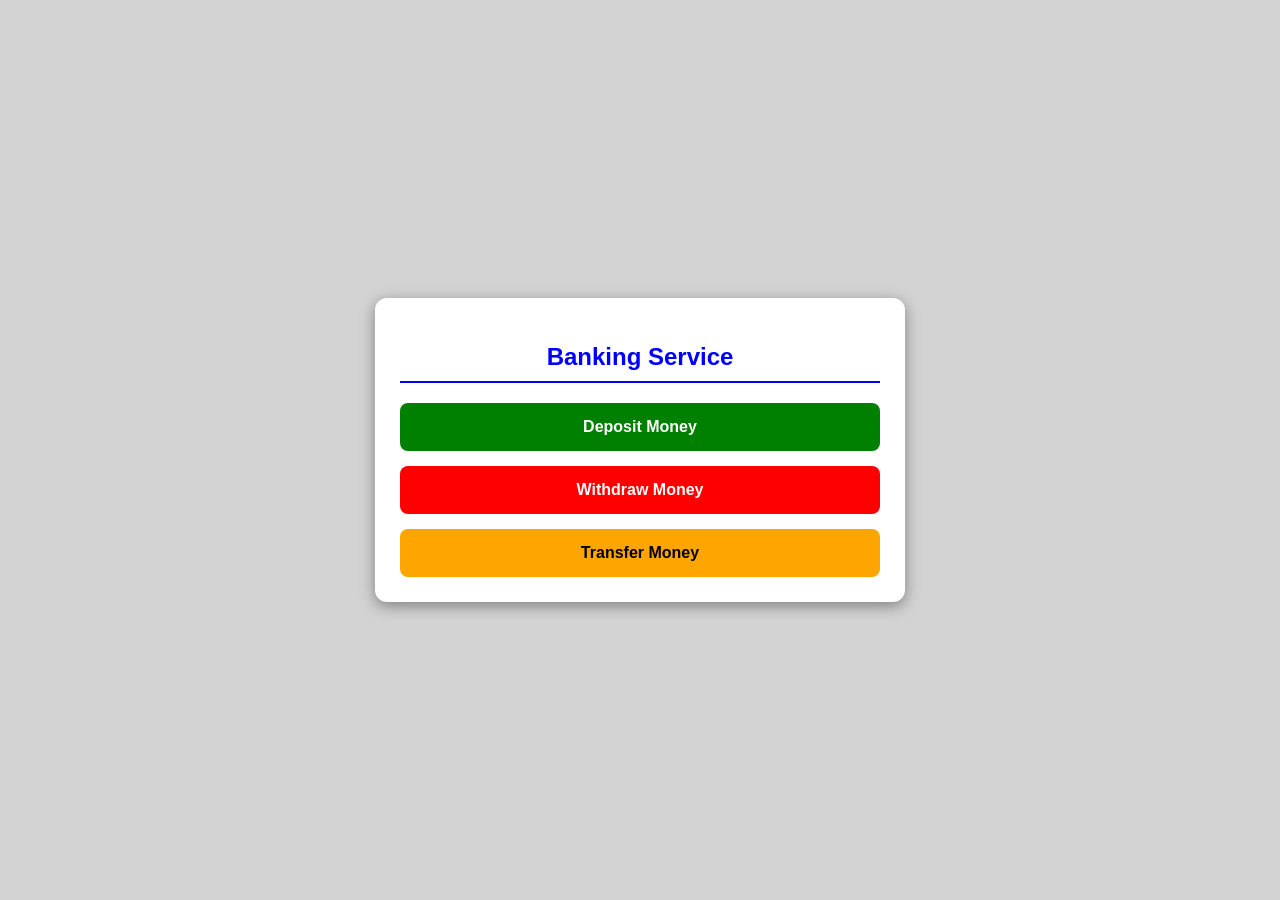
==== index.html @ bbfd21d1 "Rename banking-app.html to index.html" ====
<!DOCTYPE html>
<html lang="en">
<head>
   
    <meta charset="UTF-8">
    <title>Banking Service - Advanced</title>
    <style>
        body {
            background-color: lightgray;
            display: flex;
            justify-content: center;
            align-items: center;
            min-height: 100vh;
            margin: 0;
            font-family: sans-serif;
        }
        .container {
            background: white;
            width: 480px;
            padding: 25px;
            box-shadow: 0 4px 15px gray;
            border-radius: 12px;
        }
        .page { display: none; }
        .active { display: block; }
        
        h2 { color: blue; text-align: center; border-bottom: 2px solid blue; padding-bottom: 10px; }
        
        .menu-box { display: flex; flex-direction: column; gap: 15px; }
        
        .link-btn {
            background: green; color: white; padding: 15px;
            text-decoration: none; border-radius: 8px; font-weight: bold;
            cursor: pointer; text-align: center;
        }
        .link-btn:hover { opacity: 0.8; }
        
        .form-group { text-align: left; margin-bottom: 15px; }
        label { font-size: 13px; font-weight: bold; color: dimgray; display: block; margin-bottom: 4px; }
        
        input {
            width: 100%; padding: 12px; border: 1px solid silver;
            border-radius: 5px; box-sizing: border-box;
        }
        input:invalid, .error { border-color: red !important; }
        
        .actions { margin-top: 20px; display: flex; gap: 10px; }
        
        .submit-btn { background: blue; color: white; border: none; padding: 12px; flex: 2; border-radius: 5px; cursor: pointer; font-weight: bold; }
        .back-btn { background: gray; color: white; border: none; padding: 12px; flex: 1; border-radius: 5px; cursor: pointer; }
        
        #receipt {
            background: honeydew; padding: 20px; border: 2px dashed green;
            margin-top: 20px; display: none; color: black; border-radius: 8px;
            line-height: 1.6;
        }
    </style>
</head>
<body>

    <div class="container">
        
        <!-- Main Menu -->
        <div id="menu-page" class="page active">
            <h2>Banking Service</h2>
            <div class="menu-box">
                <div class="link-btn" onclick="showPage('deposit-page')">Deposit Money</div>
                <div class="link-btn" onclick="showPage('withdraw-page')" style="background: red;">Withdraw Money</div>
                <div class="link-btn" onclick="showPage('transfer-page')" style="background: orange; color: black;">Transfer Money</div>
            </div>
        </div>

        <!-- Deposit Page -->
        <div id="deposit-page" class="page">
            <h2>Deposit Form</h2>
            <div class="form-group">
                <label>First Name</label>
                <input type="text" id="d-fname" required>
            </div>
            <div class="form-group">
                <label>Last Name</label>
                <input type="text" id="d-lname" required>
            </div>
            <div class="form-group">
                <label>Account Number (13 digits)</label>
                <input type="text" id="d-acc" maxlength="13" required>
            </div>
            <div class="form-group">
                <label>Amount (ETB)</label>
                <input type="number" id="d-amt" min="1" max="5000000" required>
            </div>
            <div class="form-group">
                <label>Signature</label>
                <input type="text" id="d-sig" required>
            </div>
            <div class="actions">
                <button class="back-btn" onclick="showPage('menu-page')">Back</button>
                <button class="submit-btn" onclick="validateForm('deposit')">Submit Deposit</button>
            </div>
        </div>

        <!-- Withdraw Page -->
        <div id="withdraw-page" class="page">
            <h2>Withdraw Form</h2>
            <div class="form-group">
                <label>First Name</label>
                <input type="text" id="w-fname" required>
            </div>
            <div class="form-group">
                <label>Last Name</label>
                <input type="text" id="w-lname" required>
            </div>
            <div class="form-group">
                <label>Account Number (13 digits)</label>
                <input type="text" id="w-acc" maxlength="13" required>
            </div>
            <div class="form-group">
                <label>Amount (ETB)</label>
                <input type="number" id="w-amt" min="1" max="5000000" required>
            </div>
            <div class="form-group">
                <label>Signature</label>
                <input type="text" id="w-sig" required>
            </div>
            <div class="actions">
                <button class="back-btn" onclick="showPage('menu-page')">Back</button>
                <button class="submit-btn" style="background: red;" onclick="validateForm('withdraw')">Submit Withdrawal</button>
            </div>
        </div>

        <!-- Transfer Page -->
        <div id="transfer-page" class="page">
            <h2>Transfer Form</h2>
            <!-- Sender -->
            <div class="form-group">
                <label>Sender First Name</label>
                <input type="text" id="t-fname" required>
            </div>
            <div class="form-group">
                <label>Sender Last Name</label>
                <input type="text" id="t-lname" required>
            </div>
            <div class="form-group">
                <label>Sender Account Number (13 digits)</label>
                <input type="text" id="t-acc" maxlength="13" required>
            </div>
            
            <!-- Receiver -->
            <div class="form-group">
                <label>Receiver First Name</label>
                <input type="text" id="t-rfname" required>
            </div>
            <div class="form-group">
                <label>Receiver Last Name</label>
                <input type="text" id="t-rlname" required>
            </div>
            <div class="form-group">
                <label>Receiver Account Number (13 digits)</label>
                <input type="text" id="t-racc" maxlength="13" required>
            </div>
            
            <div class="form-group">
                <label>Amount (ETB)</label>
                <input type="number" id="t-amt" min="1" max="5000000" required>
            </div>
            <div class="actions">
                <button class="back-btn" onclick="showPage('menu-page')">Back</button>
                <button class="submit-btn" style="background: orange; color: black;" onclick="validateTransfer()">Submit Transfer</button>
            </div>
        </div>

        <div id="receipt"></div>
    </div>

    <script>
        function showPage(pageId) {
            document.querySelectorAll('.page').forEach(page => page.classList.remove('active'));
            document.getElementById(pageId).classList.add('active');
            document.getElementById('receipt').style.display = 'none';
        }

        function isValidName(name) {
            return /^[a-zA-Z\s]{2,}$/.test(name.trim());
        }

        function isValidAccount(acc) {
            return /^\d{13}$/.test(acc.trim());
        }

        function validateForm(type) {
            let prefix = type === 'deposit' ? 'd-' : 'w-';
            let fname = document.getElementById(prefix + 'fname').value.trim();
            let lname = document.getElementById(prefix + 'lname').value.trim();
            let acc = document.getElementById(prefix + 'acc').value.trim();
            let amt = parseFloat(document.getElementById(prefix + 'amt').value);
            let sig = document.getElementById(prefix + 'sig').value.trim();

            if (!isValidName(fname) || !isValidName(lname)) {
                alert("First and Last names must be at least 2 letters each (letters and spaces only)!");
                return;
            }
            if (!isValidAccount(acc)) {
                alert("Account number must be exactly 13 digits!");
                return;
            }
            if (!amt || amt <= 0 || amt > 5000000) {
                alert("Amount must be between 1 and 5,000,000 ETB!");
                return;
            }
            if (sig.length < 3) {
                alert("Signature must be at least 3 characters!");
                return;
            }

            const now = new Date().toLocaleString();
            let receiptHTML = `
                <b>Transaction Successful! ✅</b><br><br>
                <strong>Type:</strong> ${type.toUpperCase()}<br>
                <strong>Name:</strong> ${fname} ${lname}<br>
                <strong>Account:</strong> ${acc}<br>
                <strong>Amount:</strong> ${amt} ETB<br>
                <strong>Signature:</strong> ${sig}<br>
                <strong>Date:</strong> ${now}<br><br>
                Thank you for using our banking service.
            `;
            document.getElementById('receipt').innerHTML = receiptHTML;
            document.getElementById('receipt').style.display = 'block';
        }

        function validateTransfer() {
            let fname = document.getElementById('t-fname').value.trim();
            let lname = document.getElementById('t-lname').value.trim();
            let acc = document.getElementById('t-acc').value.trim();
            let rfname = document.getElementById('t-rfname').value.trim();
            let rlname = document.getElementById('t-rlname').value.trim();
            let racc = document.getElementById('t-racc').value.trim();
            let amt = parseFloat(document.getElementById('t-amt').value);

            if (!isValidName(fname) || !isValidName(lname)) {
                alert("Sender First and Last names must be at least 2 letters each!");
                return;
            }
            if (!isValidAccount(acc)) {
                alert("Sender account number must be exactly 13 digits!");
                return;
            }
            if (!isValidName(rfname) || !isValidName(rlname)) {
                alert("Receiver First and Last names must be at least 2 letters each!");
                return;
            }
            if (!isValidAccount(racc)) {
                alert("Receiver account number must be exactly 13 digits!");
                return;
            }
            if (!amt || amt <= 0 || amt > 5000000) {
                alert("Amount must be between 1 and 5,000,000 ETB!");
                return;
            }

            const now = new Date().toLocaleString();
            let receiptHTML = `
                <b>Transfer Successful! ✅</b><br><br>
                <strong>Sender:</strong> ${fname} ${lname}<br>
                <strong>Sender Account:</strong> ${acc}<br>
                <strong>Receiver:</strong> ${rfname} ${rlname}<br>
                <strong>Receiver Account:</strong> ${racc}<br>
                <strong>Amount:</strong> ${amt} ETB<br>
                <strong>Date:</strong> ${now}<br><br>
                Transfer completed successfully.
            `;
            document.getElementById('receipt').innerHTML = receiptHTML;
            document.getElementById('receipt').style.display = 'block';
        }
    </script>
</body>
</html>
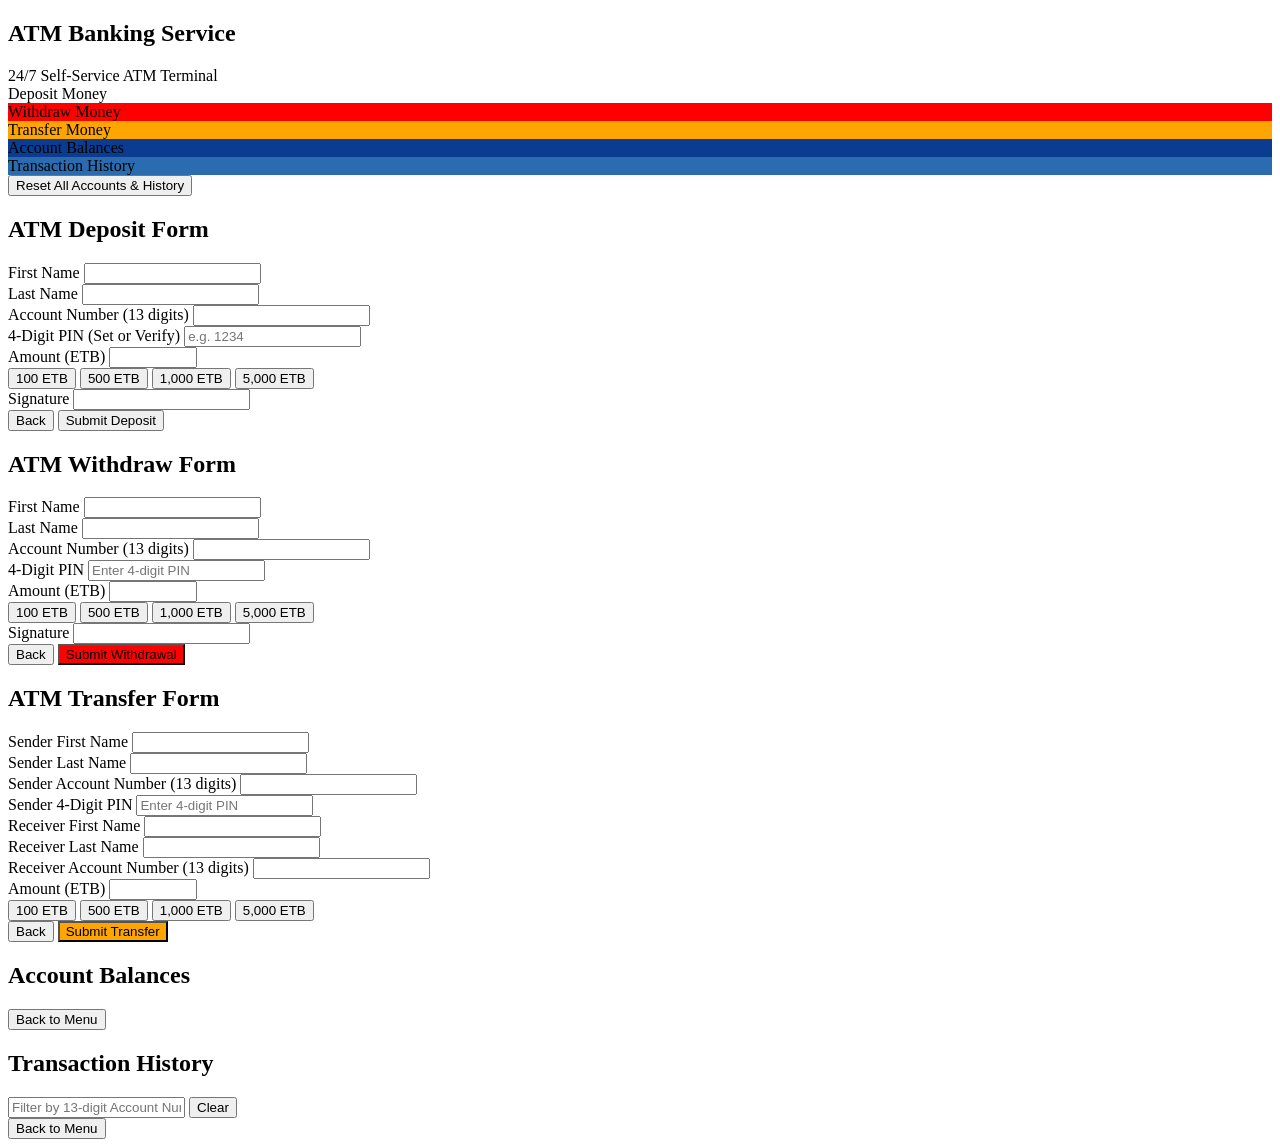
==== commit df0de8ee: "Update index.html" ====
--- a/index.html
+++ b/index.html
@@ -1,78 +1,33 @@
 <!DOCTYPE html>
 <html lang="en">
 <head>
-   
     <meta charset="UTF-8">
-    <title>Banking Service - Advanced</title>
-    <style>
-        body {
-            background-color: lightgray;
-            display: flex;
-            justify-content: center;
-            align-items: center;
-            min-height: 100vh;
-            margin: 0;
-            font-family: sans-serif;
-        }
-        .container {
-            background: white;
-            width: 480px;
-            padding: 25px;
-            box-shadow: 0 4px 15px gray;
-            border-radius: 12px;
-        }
-        .page { display: none; }
-        .active { display: block; }
-        
-        h2 { color: blue; text-align: center; border-bottom: 2px solid blue; padding-bottom: 10px; }
-        
-        .menu-box { display: flex; flex-direction: column; gap: 15px; }
-        
-        .link-btn {
-            background: green; color: white; padding: 15px;
-            text-decoration: none; border-radius: 8px; font-weight: bold;
-            cursor: pointer; text-align: center;
-        }
-        .link-btn:hover { opacity: 0.8; }
-        
-        .form-group { text-align: left; margin-bottom: 15px; }
-        label { font-size: 13px; font-weight: bold; color: dimgray; display: block; margin-bottom: 4px; }
-        
-        input {
-            width: 100%; padding: 12px; border: 1px solid silver;
-            border-radius: 5px; box-sizing: border-box;
-        }
-        input:invalid, .error { border-color: red !important; }
-        
-        .actions { margin-top: 20px; display: flex; gap: 10px; }
-        
-        .submit-btn { background: blue; color: white; border: none; padding: 12px; flex: 2; border-radius: 5px; cursor: pointer; font-weight: bold; }
-        .back-btn { background: gray; color: white; border: none; padding: 12px; flex: 1; border-radius: 5px; cursor: pointer; }
-        
-        #receipt {
-            background: honeydew; padding: 20px; border: 2px dashed green;
-            margin-top: 20px; display: none; color: black; border-radius: 8px;
-            line-height: 1.6;
-        }
-    </style>
+    <title>ATM Banking Service</title>
+    <link rel="stylesheet" href="style.css">
 </head>
 <body>
 
     <div class="container">
-        
+
         <!-- Main Menu -->
         <div id="menu-page" class="page active">
-            <h2>Banking Service</h2>
+            <h2>ATM Banking Service</h2>
+            <div class="atm-badge">24/7 Self-Service ATM Terminal</div>
+
             <div class="menu-box">
                 <div class="link-btn" onclick="showPage('deposit-page')">Deposit Money</div>
                 <div class="link-btn" onclick="showPage('withdraw-page')" style="background: red;">Withdraw Money</div>
                 <div class="link-btn" onclick="showPage('transfer-page')" style="background: orange; color: black;">Transfer Money</div>
+                <div class="link-btn" onclick="showPage('accounts-page')" style="background: #0a3d91;">Account Balances</div>
+                <div class="link-btn" onclick="showPage('history-page')" style="background: #2b6cb0;">Transaction History</div>
             </div>
+
+            <button class="reset-btn" onclick="resetBankData()">Reset All Accounts & History</button>
         </div>
 
         <!-- Deposit Page -->
         <div id="deposit-page" class="page">
-            <h2>Deposit Form</h2>
+            <h2>ATM Deposit Form</h2>
             <div class="form-group">
                 <label>First Name</label>
                 <input type="text" id="d-fname" required>
@@ -86,8 +41,18 @@
                 <input type="text" id="d-acc" maxlength="13" required>
             </div>
             <div class="form-group">
+                <label>4-Digit PIN (Set or Verify)</label>
+                <input type="password" id="d-pin" maxlength="4" placeholder="e.g. 1234" required>
+            </div>
+            <div class="form-group">
                 <label>Amount (ETB)</label>
                 <input type="number" id="d-amt" min="1" max="5000000" required>
+                <div class="quick-amounts">
+                    <button type="button" class="quick-btn" onclick="setQuickAmount('d-amt', 100)">100 ETB</button>
+                    <button type="button" class="quick-btn" onclick="setQuickAmount('d-amt', 500)">500 ETB</button>
+                    <button type="button" class="quick-btn" onclick="setQuickAmount('d-amt', 1000)">1,000 ETB</button>
+                    <button type="button" class="quick-btn" onclick="setQuickAmount('d-amt', 5000)">5,000 ETB</button>
+                </div>
             </div>
             <div class="form-group">
                 <label>Signature</label>
@@ -101,7 +66,7 @@
 
         <!-- Withdraw Page -->
         <div id="withdraw-page" class="page">
-            <h2>Withdraw Form</h2>
+            <h2>ATM Withdraw Form</h2>
             <div class="form-group">
                 <label>First Name</label>
                 <input type="text" id="w-fname" required>
@@ -115,8 +80,18 @@
                 <input type="text" id="w-acc" maxlength="13" required>
             </div>
             <div class="form-group">
+                <label>4-Digit PIN</label>
+                <input type="password" id="w-pin" maxlength="4" placeholder="Enter 4-digit PIN" required>
+            </div>
+            <div class="form-group">
                 <label>Amount (ETB)</label>
                 <input type="number" id="w-amt" min="1" max="5000000" required>
+                <div class="quick-amounts">
+                    <button type="button" class="quick-btn" onclick="setQuickAmount('w-amt', 100)">100 ETB</button>
+                    <button type="button" class="quick-btn" onclick="setQuickAmount('w-amt', 500)">500 ETB</button>
+                    <button type="button" class="quick-btn" onclick="setQuickAmount('w-amt', 1000)">1,000 ETB</button>
+                    <button type="button" class="quick-btn" onclick="setQuickAmount('w-amt', 5000)">5,000 ETB</button>
+                </div>
             </div>
             <div class="form-group">
                 <label>Signature</label>
@@ -130,8 +105,7 @@
 
         <!-- Transfer Page -->
         <div id="transfer-page" class="page">
-            <h2>Transfer Form</h2>
-            <!-- Sender -->
+            <h2>ATM Transfer Form</h2>
             <div class="form-group">
                 <label>Sender First Name</label>
                 <input type="text" id="t-fname" required>
@@ -144,8 +118,11 @@
                 <label>Sender Account Number (13 digits)</label>
                 <input type="text" id="t-acc" maxlength="13" required>
             </div>
-            
-            <!-- Receiver -->
+            <div class="form-group">
+                <label>Sender 4-Digit PIN</label>
+                <input type="password" id="t-pin" maxlength="4" placeholder="Enter 4-digit PIN" required>
+            </div>
+
             <div class="form-group">
                 <label>Receiver First Name</label>
                 <input type="text" id="t-rfname" required>
@@ -158,10 +135,16 @@
                 <label>Receiver Account Number (13 digits)</label>
                 <input type="text" id="t-racc" maxlength="13" required>
             </div>
-            
+
             <div class="form-group">
                 <label>Amount (ETB)</label>
                 <input type="number" id="t-amt" min="1" max="5000000" required>
+                <div class="quick-amounts">
+                    <button type="button" class="quick-btn" onclick="setQuickAmount('t-amt', 100)">100 ETB</button>
+                    <button type="button" class="quick-btn" onclick="setQuickAmount('t-amt', 500)">500 ETB</button>
+                    <button type="button" class="quick-btn" onclick="setQuickAmount('t-amt', 1000)">1,000 ETB</button>
+                    <button type="button" class="quick-btn" onclick="setQuickAmount('t-amt', 5000)">5,000 ETB</button>
+                </div>
             </div>
             <div class="actions">
                 <button class="back-btn" onclick="showPage('menu-page')">Back</button>
@@ -169,108 +152,31 @@
             </div>
         </div>
 
+        <!-- Accounts Balance Page -->
+        <div id="accounts-page" class="page">
+            <h2>Account Balances</h2>
+            <div id="accounts-list" class="list-box"></div>
+            <div class="actions">
+                <button class="back-btn" onclick="showPage('menu-page')">Back to Menu</button>
+            </div>
+        </div>
+
+        <!-- Transaction History Page -->
+        <div id="history-page" class="page">
+            <h2>Transaction History</h2>
+            <div class="filter-bar">
+                <input type="text" id="history-filter" maxlength="13" placeholder="Filter by 13-digit Account Number..." oninput="renderHistory()">
+                <button type="button" class="clear-filter-btn" onclick="clearHistoryFilter()">Clear</button>
+            </div>
+            <div id="history-list" class="list-box"></div>
+            <div class="actions">
+                <button class="back-btn" onclick="showPage('menu-page')">Back to Menu</button>
+            </div>
+        </div>
+
         <div id="receipt"></div>
     </div>
 
-    <script>
-        function showPage(pageId) {
-            document.querySelectorAll('.page').forEach(page => page.classList.remove('active'));
-            document.getElementById(pageId).classList.add('active');
-            document.getElementById('receipt').style.display = 'none';
-        }
-
-        function isValidName(name) {
-            return /^[a-zA-Z\s]{2,}$/.test(name.trim());
-        }
-
-        function isValidAccount(acc) {
-            return /^\d{13}$/.test(acc.trim());
-        }
-
-        function validateForm(type) {
-            let prefix = type === 'deposit' ? 'd-' : 'w-';
-            let fname = document.getElementById(prefix + 'fname').value.trim();
-            let lname = document.getElementById(prefix + 'lname').value.trim();
-            let acc = document.getElementById(prefix + 'acc').value.trim();
-            let amt = parseFloat(document.getElementById(prefix + 'amt').value);
-            let sig = document.getElementById(prefix + 'sig').value.trim();
-
-            if (!isValidName(fname) || !isValidName(lname)) {
-                alert("First and Last names must be at least 2 letters each (letters and spaces only)!");
-                return;
-            }
-            if (!isValidAccount(acc)) {
-                alert("Account number must be exactly 13 digits!");
-                return;
-            }
-            if (!amt || amt <= 0 || amt > 5000000) {
-                alert("Amount must be between 1 and 5,000,000 ETB!");
-                return;
-            }
-            if (sig.length < 3) {
-                alert("Signature must be at least 3 characters!");
-                return;
-            }
-
-            const now = new Date().toLocaleString();
-            let receiptHTML = `
-                <b>Transaction Successful! ✅</b><br><br>
-                <strong>Type:</strong> ${type.toUpperCase()}<br>
-                <strong>Name:</strong> ${fname} ${lname}<br>
-                <strong>Account:</strong> ${acc}<br>
-                <strong>Amount:</strong> ${amt} ETB<br>
-                <strong>Signature:</strong> ${sig}<br>
-                <strong>Date:</strong> ${now}<br><br>
-                Thank you for using our banking service.
-            `;
-            document.getElementById('receipt').innerHTML = receiptHTML;
-            document.getElementById('receipt').style.display = 'block';
-        }
-
-        function validateTransfer() {
-            let fname = document.getElementById('t-fname').value.trim();
-            let lname = document.getElementById('t-lname').value.trim();
-            let acc = document.getElementById('t-acc').value.trim();
-            let rfname = document.getElementById('t-rfname').value.trim();
-            let rlname = document.getElementById('t-rlname').value.trim();
-            let racc = document.getElementById('t-racc').value.trim();
-            let amt = parseFloat(document.getElementById('t-amt').value);
-
-            if (!isValidName(fname) || !isValidName(lname)) {
-                alert("Sender First and Last names must be at least 2 letters each!");
-                return;
-            }
-            if (!isValidAccount(acc)) {
-                alert("Sender account number must be exactly 13 digits!");
-                return;
-            }
-            if (!isValidName(rfname) || !isValidName(rlname)) {
-                alert("Receiver First and Last names must be at least 2 letters each!");
-                return;
-            }
-            if (!isValidAccount(racc)) {
-                alert("Receiver account number must be exactly 13 digits!");
-                return;
-            }
-            if (!amt || amt <= 0 || amt > 5000000) {
-                alert("Amount must be between 1 and 5,000,000 ETB!");
-                return;
-            }
-
-            const now = new Date().toLocaleString();
-            let receiptHTML = `
-                <b>Transfer Successful! ✅</b><br><br>
-                <strong>Sender:</strong> ${fname} ${lname}<br>
-                <strong>Sender Account:</strong> ${acc}<br>
-                <strong>Receiver:</strong> ${rfname} ${rlname}<br>
-                <strong>Receiver Account:</strong> ${racc}<br>
-                <strong>Amount:</strong> ${amt} ETB<br>
-                <strong>Date:</strong> ${now}<br><br>
-                Transfer completed successfully.
-            `;
-            document.getElementById('receipt').innerHTML = receiptHTML;
-            document.getElementById('receipt').style.display = 'block';
-        }
-    </script>
+    <script src="script.js"></script>
 </body>
 </html>
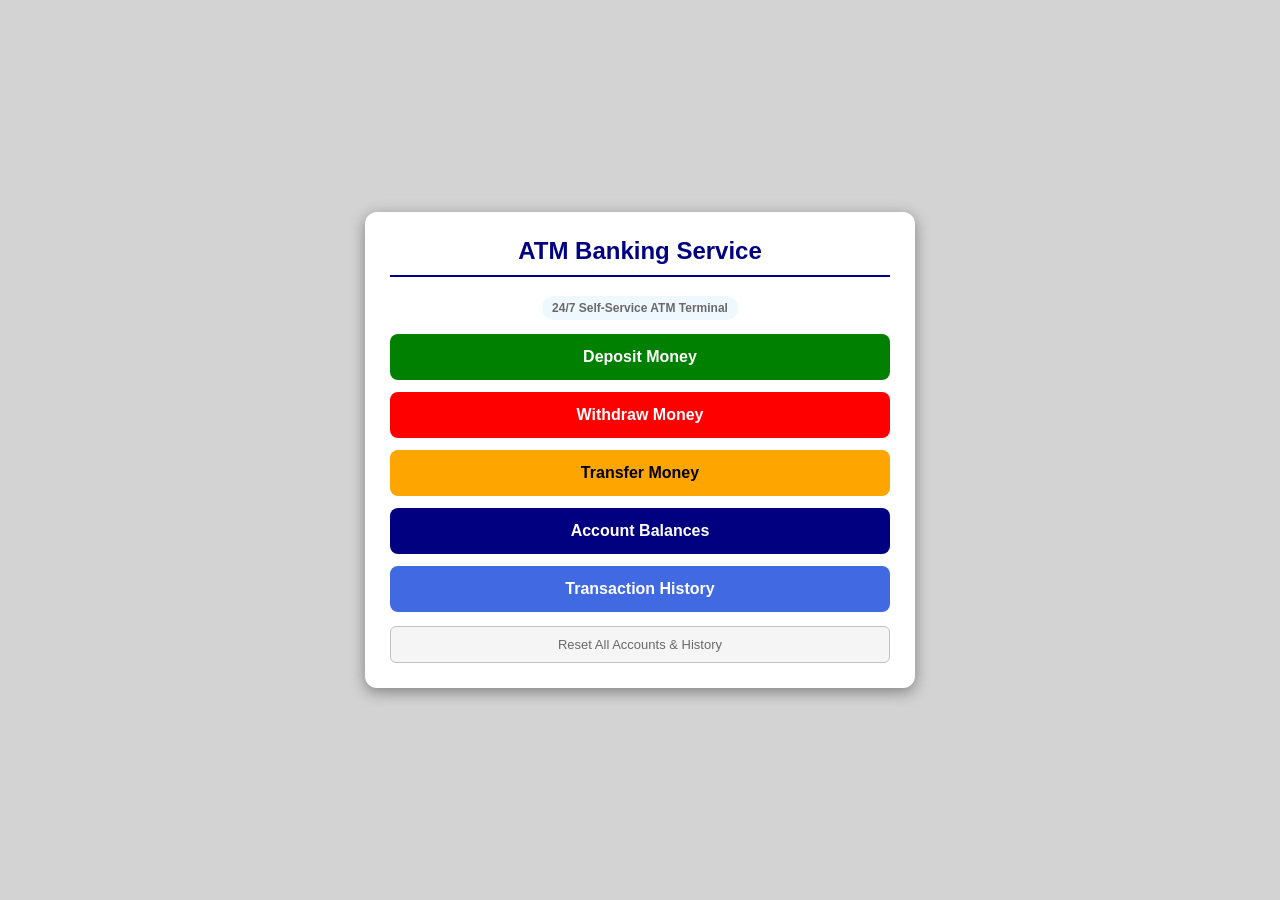
==== commit 5fbfbd62: "Update index.html" ====
--- a/index.html
+++ b/index.html
@@ -18,8 +18,8 @@
                 <div class="link-btn" onclick="showPage('deposit-page')">Deposit Money</div>
                 <div class="link-btn" onclick="showPage('withdraw-page')" style="background: red;">Withdraw Money</div>
                 <div class="link-btn" onclick="showPage('transfer-page')" style="background: orange; color: black;">Transfer Money</div>
-                <div class="link-btn" onclick="showPage('accounts-page')" style="background: #0a3d91;">Account Balances</div>
-                <div class="link-btn" onclick="showPage('history-page')" style="background: #2b6cb0;">Transaction History</div>
+                <div class="link-btn" onclick="showPage('accounts-page')" style="background: navy;">Account Balances</div>
+                <div class="link-btn" onclick="showPage('history-page')" style="background: royalblue;">Transaction History</div>
             </div>
 
             <button class="reset-btn" onclick="resetBankData()">Reset All Accounts & History</button>
--- a/style.css
+++ b/style.css
@@ -0,0 +1,267 @@
+body {
+    background-color: lightgray;
+    display: flex;
+    justify-content: center;
+    align-items: center;
+    min-height: 100vh;
+    margin: 0;
+    padding: 20px;
+    box-sizing: border-box;
+    font-family: sans-serif;
+}
+
+.container {
+    background: white;
+    width: 500px;
+    max-width: 100%;
+    padding: 25px;
+    box-shadow: 0 4px 15px gray;
+    border-radius: 12px;
+}
+
+.page {
+    display: none;
+}
+
+.active {
+    display: block;
+}
+
+h2 {
+    color: navy;
+    text-align: center;
+    border-bottom: 2px solid navy;
+    padding-bottom: 10px;
+    margin-top: 0;
+}
+
+.atm-badge {
+    text-align: center;
+    font-size: 12px;
+    font-weight: bold;
+    color: dimgray;
+    background: aliceblue;
+    padding: 5px 10px;
+    border-radius: 20px;
+    width: fit-content;
+    margin: 0 auto 14px auto;
+}
+
+.menu-box {
+    display: flex;
+    flex-direction: column;
+    gap: 12px;
+}
+
+.link-btn {
+    background: green;
+    color: white;
+    padding: 14px;
+    text-decoration: none;
+    border-radius: 8px;
+    font-weight: bold;
+    cursor: pointer;
+    text-align: center;
+}
+
+.link-btn:hover {
+    opacity: 0.88;
+}
+
+.reset-btn {
+    margin-top: 14px;
+    width: 100%;
+    background: whitesmoke;
+    color: dimgray;
+    border: 1px solid silver;
+    padding: 10px;
+    border-radius: 6px;
+    cursor: pointer;
+    font-size: 13px;
+}
+
+.reset-btn:hover {
+    background: gainsboro;
+}
+
+.form-group {
+    text-align: left;
+    margin-bottom: 14px;
+}
+
+label {
+    font-size: 13px;
+    font-weight: bold;
+    color: dimgray;
+    display: block;
+    margin-bottom: 4px;
+}
+
+input {
+    width: 100%;
+    padding: 11px;
+    border: 1px solid silver;
+    border-radius: 5px;
+    box-sizing: border-box;
+}
+
+input:focus {
+    outline: none;
+    border-color: navy;
+}
+
+.error {
+    border-color: red !important;
+}
+
+.quick-amounts {
+    display: grid;
+    grid-template-columns: repeat(4, 1fr);
+    gap: 8px;
+    margin-top: 8px;
+}
+
+.quick-btn {
+    background: aliceblue;
+    color: navy;
+    border: 1px solid lightsteelblue;
+    padding: 8px 4px;
+    border-radius: 5px;
+    cursor: pointer;
+    font-weight: bold;
+    font-size: 12px;
+}
+
+.quick-btn:hover {
+    background: navy;
+    color: white;
+}
+
+.filter-bar {
+    display: flex;
+    gap: 8px;
+    margin-bottom: 12px;
+}
+
+.filter-bar input {
+    flex: 1;
+}
+
+.clear-filter-btn {
+    background: gainsboro;
+    color: darkslategray;
+    border: 1px solid silver;
+    padding: 0 14px;
+    border-radius: 5px;
+    cursor: pointer;
+    font-weight: bold;
+    font-size: 12px;
+}
+
+.clear-filter-btn:hover {
+    background: silver;
+}
+
+.actions {
+    margin-top: 18px;
+    display: flex;
+    gap: 10px;
+}
+
+.submit-btn {
+    background: blue;
+    color: white;
+    border: none;
+    padding: 12px;
+    flex: 2;
+    border-radius: 5px;
+    cursor: pointer;
+    font-weight: bold;
+}
+
+.back-btn {
+    background: gray;
+    color: white;
+    border: none;
+    padding: 12px;
+    flex: 1;
+    border-radius: 5px;
+    cursor: pointer;
+}
+
+#receipt {
+    background: honeydew;
+    padding: 18px;
+    border: 2px dashed green;
+    margin-top: 18px;
+    display: none;
+    color: black;
+    border-radius: 8px;
+    line-height: 1.6;
+    font-size: 14px;
+}
+
+.list-box {
+    max-height: 300px;
+    overflow-y: auto;
+    display: flex;
+    flex-direction: column;
+    gap: 10px;
+    margin-bottom: 15px;
+}
+
+.tx-item {
+    border: 1px solid gainsboro;
+    border-left: 5px solid royalblue;
+    border-radius: 6px;
+    padding: 10px 12px;
+    background: snow;
+    font-size: 13px;
+    line-height: 1.5;
+}
+
+.tx-deposit {
+    border-left-color: green;
+}
+
+.tx-withdraw {
+    border-left-color: red;
+}
+
+.tx-transfer {
+    border-left-color: orange;
+}
+
+.acc-item {
+    border: 1px solid lightsteelblue;
+    border-left: 5px solid navy;
+    border-radius: 6px;
+    padding: 10px 12px;
+    background: aliceblue;
+    font-size: 13px;
+    line-height: 1.5;
+}
+
+.acc-locked {
+    border-color: lightcoral;
+    border-left-color: red;
+    background: mistyrose;
+}
+
+.locked-badge {
+    display: inline-block;
+    background: red;
+    color: white;
+    font-size: 11px;
+    font-weight: bold;
+    padding: 2px 7px;
+    border-radius: 4px;
+    margin-left: 6px;
+}
+
+.empty-msg {
+    text-align: center;
+    color: gray;
+    padding: 20px 0;
+    font-size: 14px;
+}
